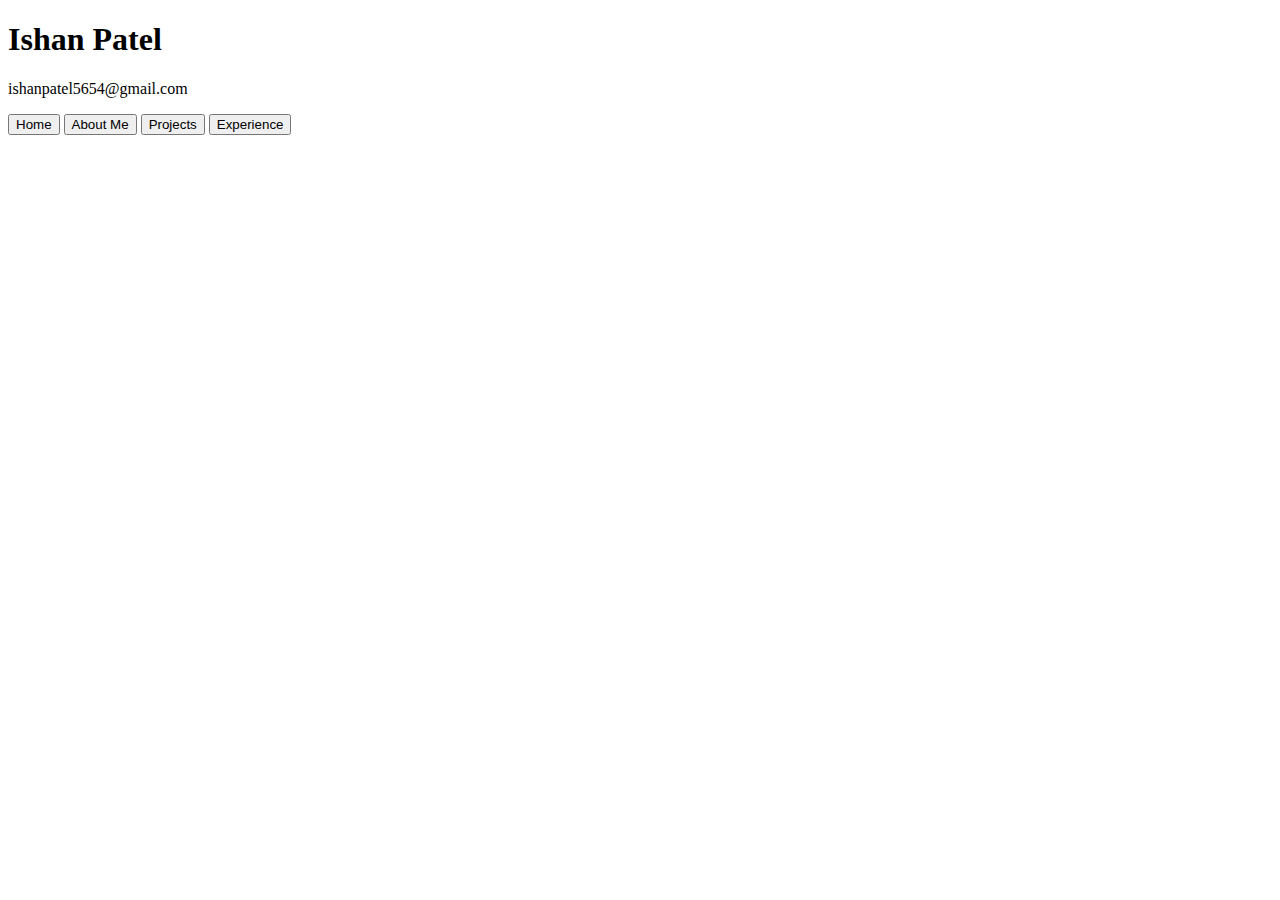
==== aboutme.html @ 831ab359 "Adding other pages" ====
<!DOCTYPE html>
<!--      ctrl+shift+v to preview   -->
<html>
    <head>
        <meta charset="UTF-8">
        <meta name="viewport" content="width=device-width, initial-scale=1.0">
        <title>About Me - Ishan Patel</title>
        <link rel="stylesheet" href="style.css">
    </head>
    <body>
        <div class="container">
            <h1>Ishan Patel</h1>
            <p>ishanpatel5654@gmail.com</p>
            <div class="button-container">
                <a href="home.html"><button>Home</button></a>
                <a href="aboutme.html"><button class="active">About Me</button></a>
                <a href="projects.html"><button>Projects</button></a>
                <a href="experience.html"><button>Experience</button></a>
            </div>
        </div>
    </body>
</html>
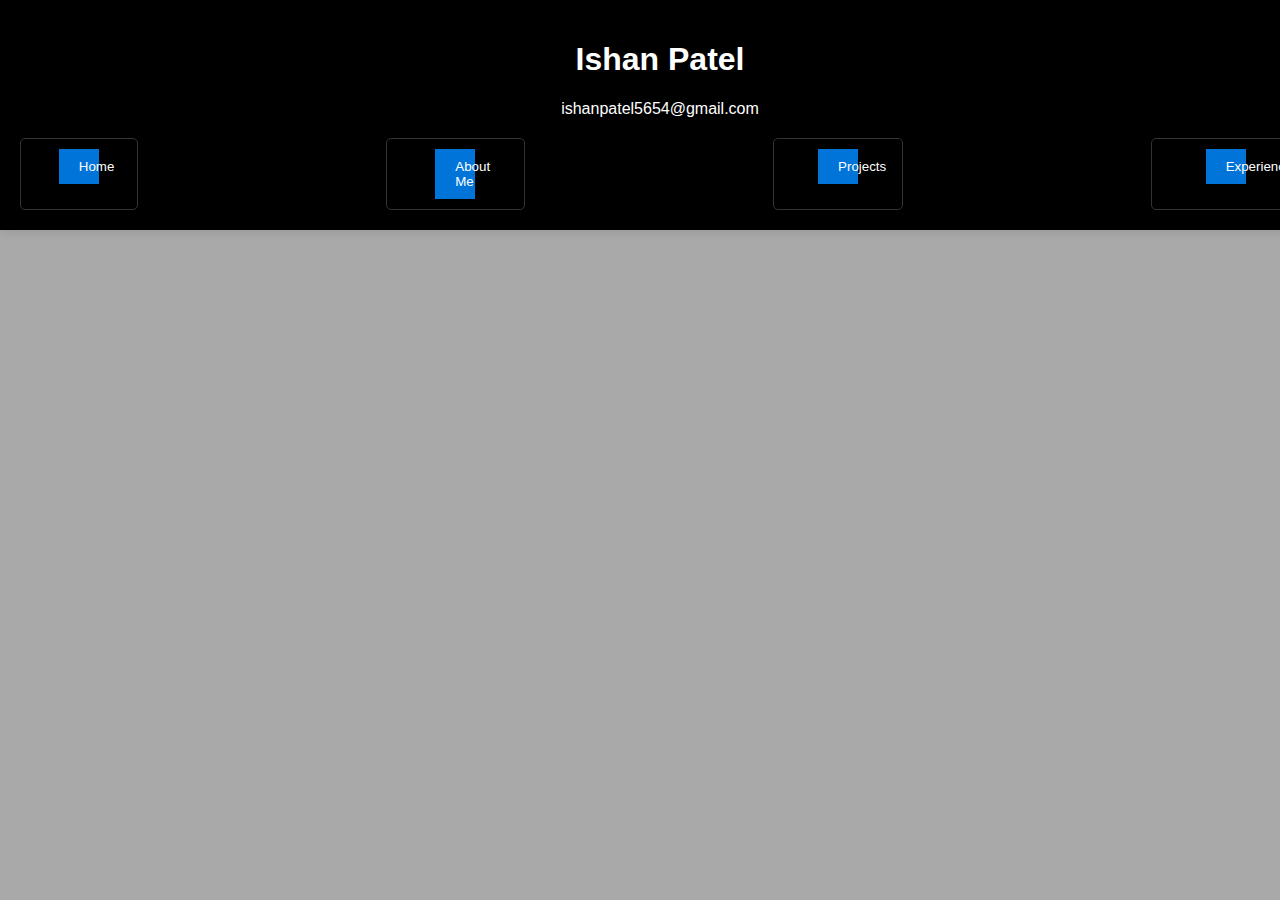
==== commit 03c5142b: "Changed incorrect traverse names" ====
--- a/aboutme.html
+++ b/aboutme.html
@@ -5,14 +5,14 @@
         <meta charset="UTF-8">
         <meta name="viewport" content="width=device-width, initial-scale=1.0">
         <title>About Me - Ishan Patel</title>
-        <link rel="stylesheet" href="style.css">
+        <link rel="stylesheet" href="/css/style.css">
     </head>
     <body>
         <div class="container">
             <h1>Ishan Patel</h1>
             <p>ishanpatel5654@gmail.com</p>
             <div class="button-container">
-                <a href="home.html"><button>Home</button></a>
+                <a href="index.html"><button>Home</button></a>
                 <a href="aboutme.html"><button class="active">About Me</button></a>
                 <a href="projects.html"><button>Projects</button></a>
                 <a href="experience.html"><button>Experience</button></a>
--- a/css/style.css
+++ b/css/style.css
@@ -0,0 +1,57 @@
+body {
+    font-family: Arial, sans-serif;
+    margin: 0;
+    padding: 0;
+    background-color: darkgrey;
+}
+.container {
+    margin: 0 auto;
+    text-align: center;
+    width: 100%;
+    padding: 20px;
+    background-color: black;
+    box-shadow: 0 2px 10px rgba(0, 0, 0, 0.1);
+}
+
+.button-container {
+    display: flex;
+    justify-content: space-between;
+    margin-top: 20px;
+}
+
+.button-container button {
+    padding: 10px 20px;
+    background-color: #0074D9;
+    color: #FFFFFF;
+    border: none;
+    cursor: pointer;
+    width: 25%;
+}
+
+.button-container a {
+    text-decoration: none;
+    color: #333;
+    border: 1px solid #333;
+    padding: 10px 20px;
+    border-radius: 5px;
+    transition: background-color 0.3s ease;
+}
+
+
+.button-container a:hover {
+    background-color: #333;
+    color: #fff;
+}
+
+h4 {
+    color: white;
+}
+h1 {
+    color: white;
+}
+p {
+    color: white;
+}
+.section {
+    margin-bottom: 20px;
+}